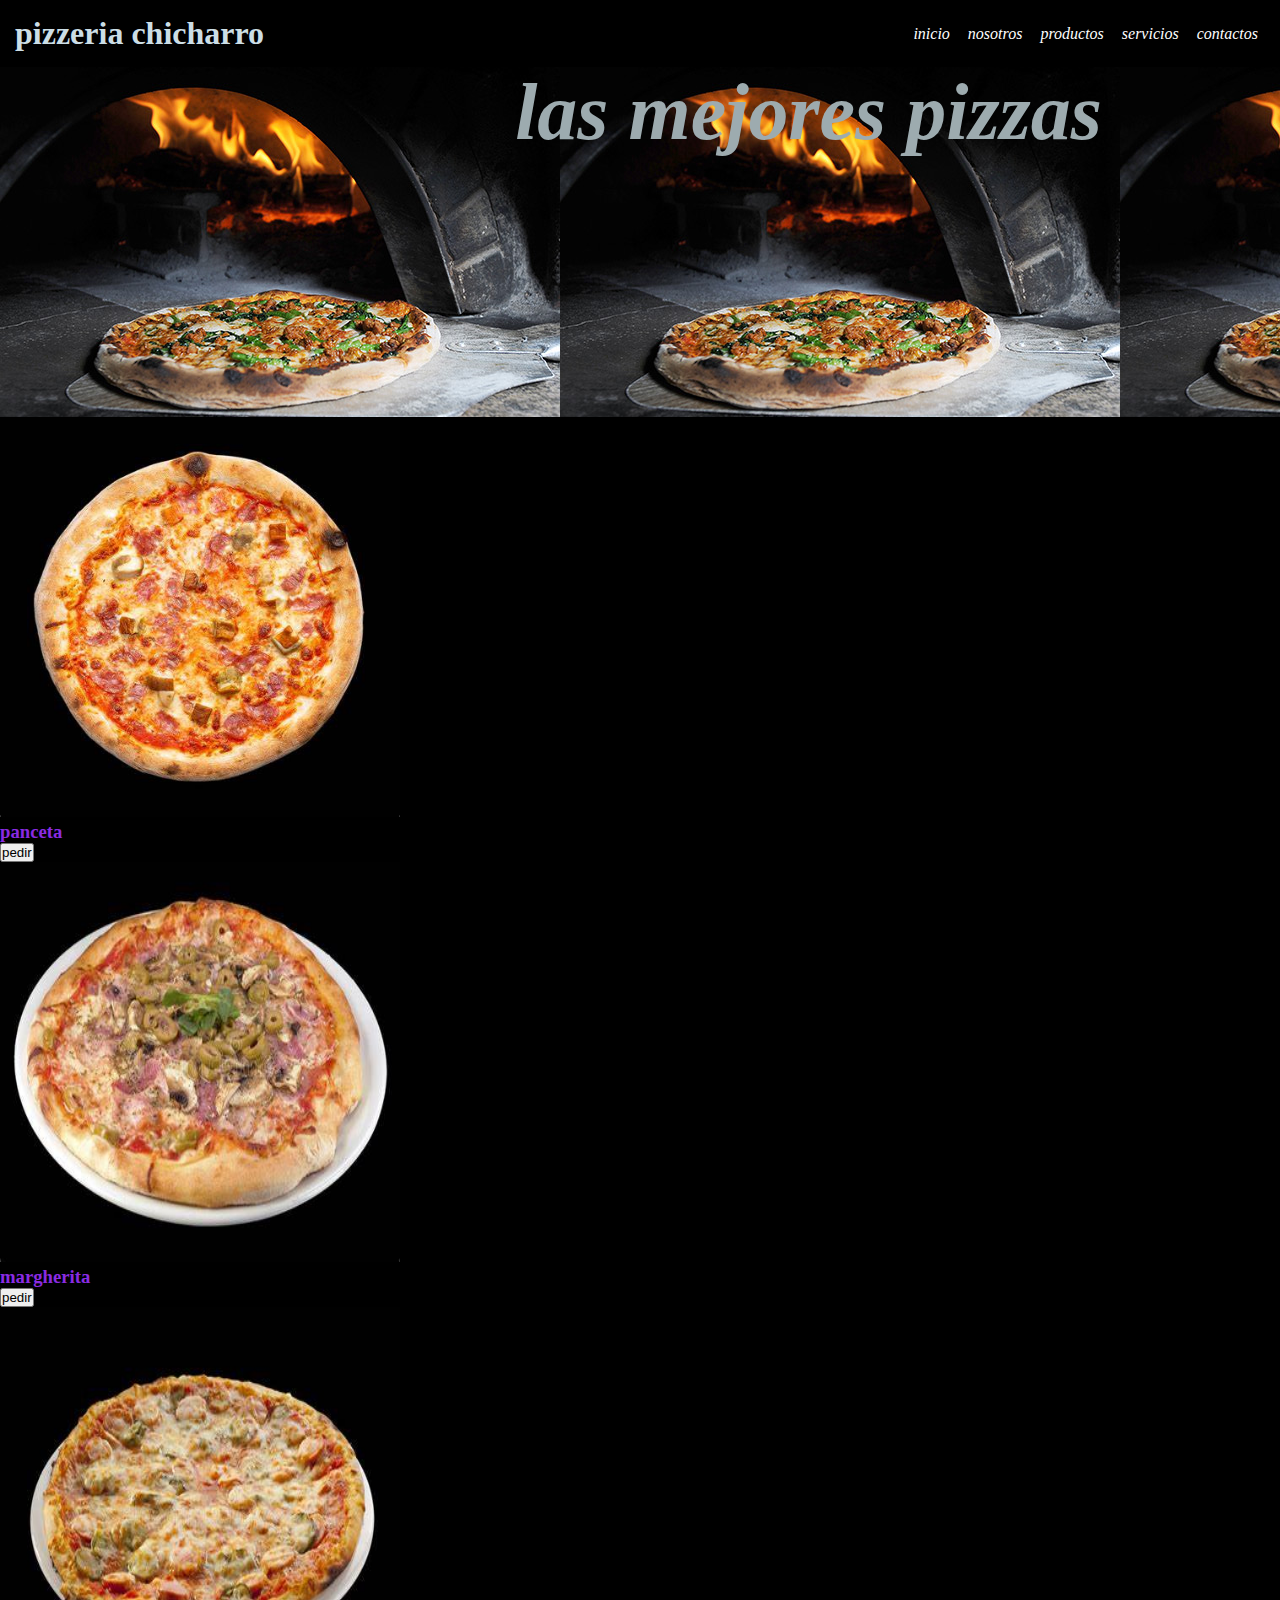
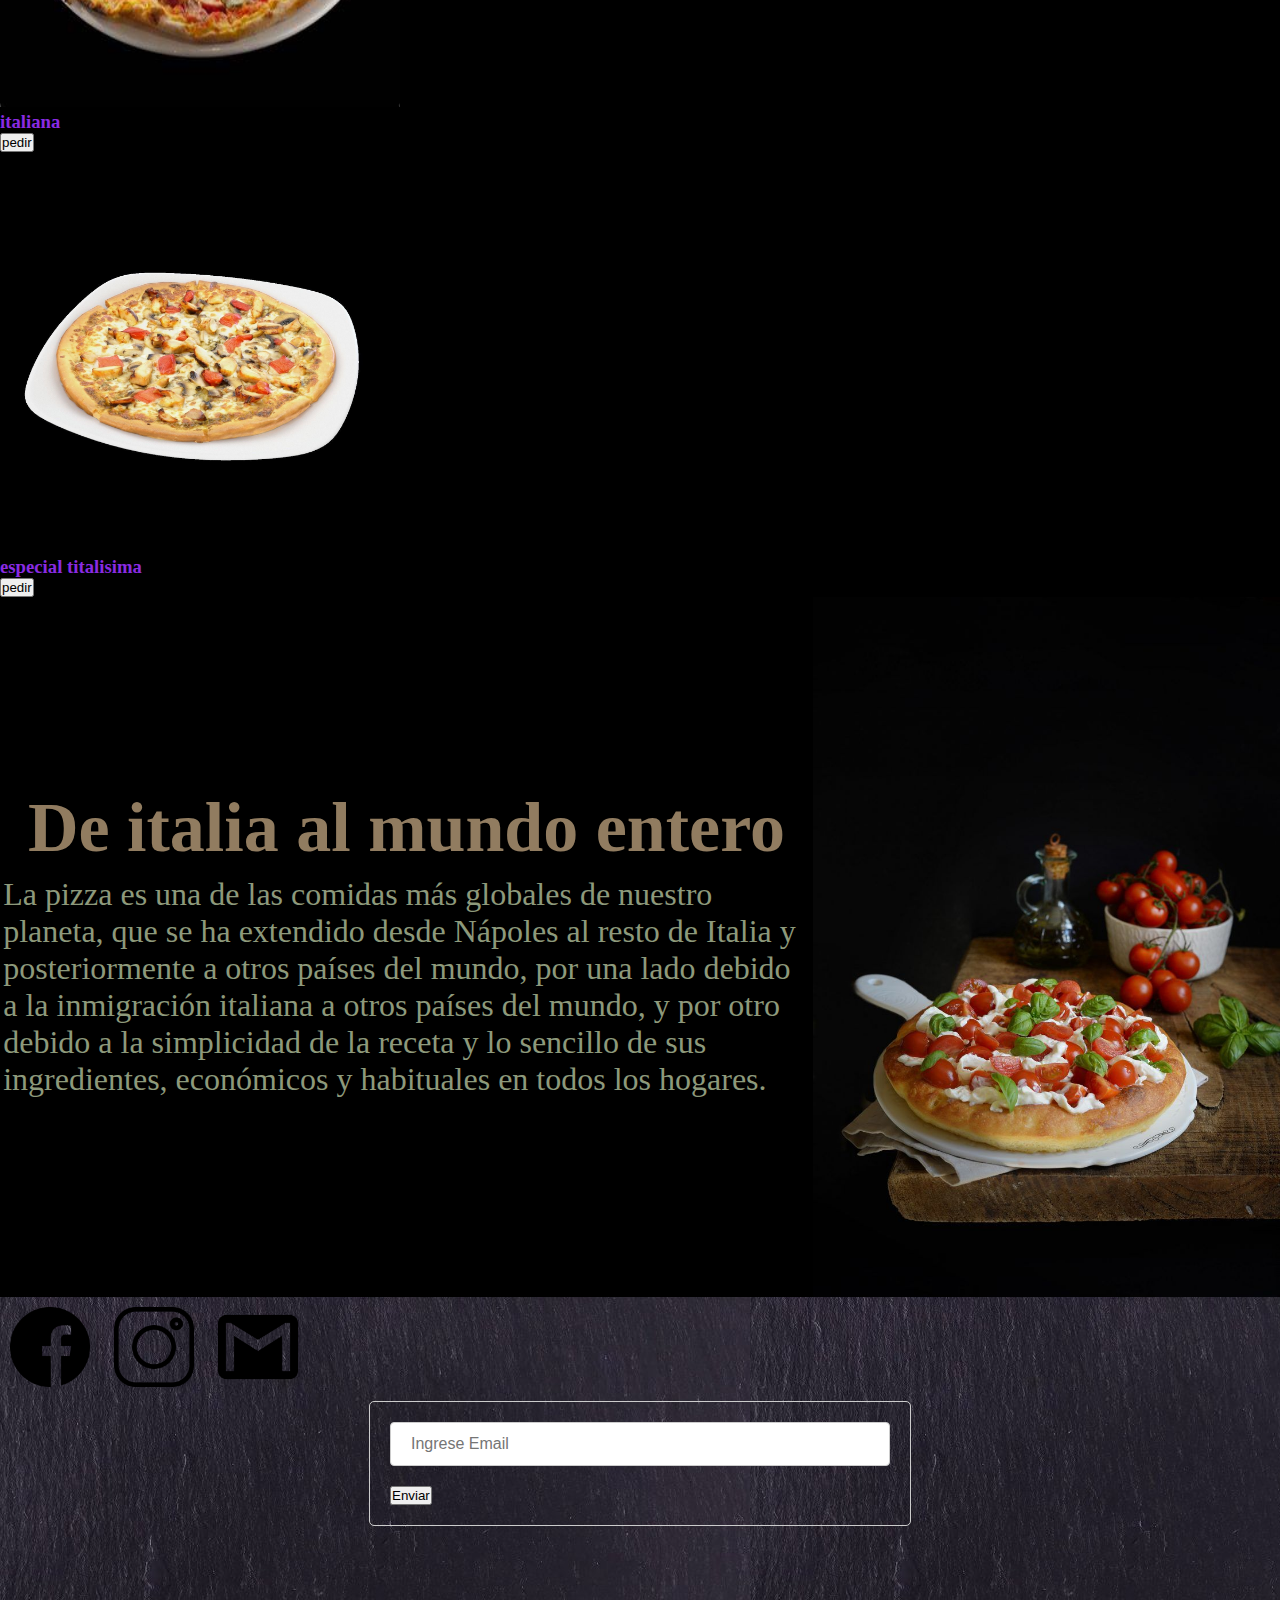
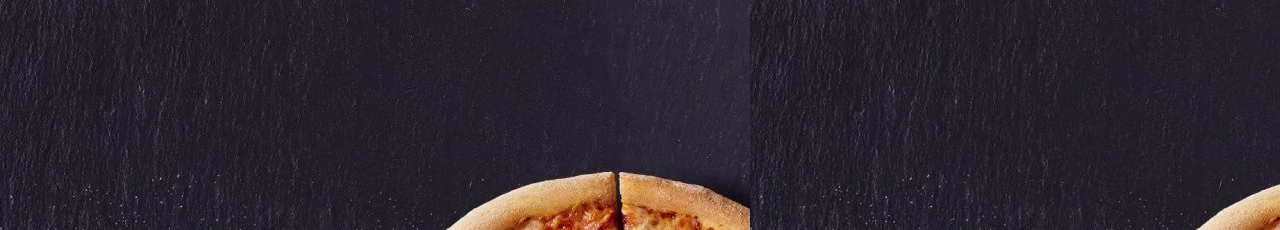
==== index.html @ c26453d3 "primercomit" ====
<!DOCTYPE html>
<html lang="en">

<head>
    <meta charset="UTF-8">
    <meta name="viewport" content="width=device-width, initial-scale=1.0">
    <title>document</title>
    <link rel="stylesheet" href="./ccs/style.css">
</head>

<body>
    <header>
        <h1>pizzeria chicharro</h1>
        <nav>
            <ul>
                <li><a href="./index.html">inicio</a></li>
                <li><a href="./pages/nosotros.html">nosotros</a></li>
                <li><a href="./pages/producto.html">productos</a></li>
                <li><a href="./pages/servicios.html">servicios</a></li>
                <li><a href="./pages/contacto.html">contactos</a></li>
            </ul>
        </nav>

    </header>
    <main>
        <section class="lasmejores">
            <h2>las mejores pizzas</h2>
            <div>
                <img src="./img/pizza panceta.jpg" alt="">
                <h3>panceta</h3>
                <button>pedir</button>
            </div>
            <div>
                <img src="./img/pizza margarita.jpg" alt="">
                <h3>margherita</h3>
                <button>pedir</button>
            </div>
            <div>
                <img src="./img/pizza a la italiana.jpg" alt="">
                <h3>italiana</h3>
                <button>pedir</button>
            </div>
            <div>
                <img src="./img/pizza especial.jpg" alt="">
                <h3>especial titalisima</h3>
                <button>pedir</button>
            </div>
        </section>
        <section class="deitalia">
            <div>
                <h3>De italia al mundo entero</h3>
                <p> La pizza es una de las comidas más globales de nuestro planeta, que se ha extendido desde Nápoles al
                    resto de Italia y posteriormente a otros países del mundo, por una lado debido a la inmigración
                    italiana a otros países del mundo, y por otro debido a la simplicidad de la receta y lo sencillo de
                    sus ingredientes, económicos y habituales en todos los hogares.</p>
            </div>
            <img src="img/qqqqqqqqqqqqqqqqqqqqqqqqqqqqq.jpg" alt="">
        </section>
    </main>
    <footer id="contactos">
        <div>
            <a href="https://es-es.facebook.com/login.php" target="_blank"><img src="./img/facebook.png"
                    alt="logo facebook"></a>
            <a href="https://www.instagram.com/" target="_blank"><img src="./img/instagram.png"
                    alt="logo instangram"></a>
            <a href="https://mail.google.com/" target="_blank"><img src="./img/gmail-logo.png" alt="logo gmail"></a>

        </div>
        <div>
            <form onsubmit="alert('Suscrito')">
                <input type="text" placeholder="Ingrese Email" />
                <button>Enviar</button>
        </div>
        <iframe
            src="https://www.google.com/maps/embed?pb=!1m18!1m12!1m3!1d3287.5051732186357!2d-58.496461223440505!3d-34.515427052842305!2m3!1f0!2f0!3f0!3m2!1i1024!2i768!4f13.1!3m3!1m2!1s0x95bcb13b8b4e7e1d%3A0x4958069502ce004a!2sRestaurant%20Ugarte!5e0!3m2!1ses!2sar!4v1687383013136!5m2!1ses!2sar"
            width="400" height="300" style="border:0;" allowfullscreen="" loading="lazy"
            referrerpolicy="no-referrer-when-downgrade"></iframe>
    </footer>
</body>

</html>
---- ccs/style.css ----
/*......header-------*/
*{
    margin:0;
    padding:0;
}
header nav ul li{

    display:inline-block
}

header nav ul li :hover{
    color: #852680;
}


header{
    background-color: black;
    padding: 15px;;
    display: flex;
    justify-content: space-between;
    align-items: center;
}
h1{
    color: rgb(204, 222, 230);

}    
.nuestro h2{
    color: darkgreen;
}


.produ h2 {
    color: darkorange;
}
.catalogo h1{
    color: mediumblue;
}
.servi h2{
    color: slateblue;
}
header nav ul{
    list-style:none;
    color: rgb(9, 75, 20);
}
header nav ul li a {
    margin: 7px;;
    text-decoration: none;
    color: rgb(255, 255, 255);
    font-style: italic;
    
}

#contactos div img{
    width: 80px;;
    height: 80px;;
    margin: 10px;;
}
.lasmejores h2{
    padding: top 0px;
    font-size:xx-large;
    text-align: center;
    font-style: oblique;
    color: rgb(157, 171, 175);
background-image: url(../img/R.jpeg);
height: 350px;;
width: 1617px;;

}
section h3{
    color: blueviolet;
}
.lasmejores div img{
    width: 400px;;
    height: 400px;;
}
.lasmejores h2{
    font-size: 80px;
  
    

}
body{
    background-color: black;
    background-repeat: no-repeat;
    background-attachment: fixed;
    background-size: cover;
    
    
    
}
footer{
background-image: url(../img/fondoss.jpg);

}

.deitalia{
    display: flex;
    justify-content: center;
    align-items: center;
}


.deitalia img{
    width: 600px;;
    height: 700px;;
}


.deitalia h3{
    color: rgb(145, 124, 96);
    font-size: 70px;
    text-align:center;
    
}
.deitalia p{
    font: size 30px;color: rgb(141, 153, 123);
margin: 0.5rem 0.2rem;
font-size:2em;
    
}
form {
    width: 500px;
    margin: 0 auto;
    text-align: left;
    padding: 20px;
    border: 1px solid #ccc;
    border-radius: 5px;
  }
  
  label {
    color: #45a049;
    display: block;
    margin-bottom: 10px;
    font-size: 18px;
    font-weight: bold;
  }
  
  input,
  textarea {
    width: 100%;
    padding: 12px 20px;
    margin-bottom: 20px;
    border: 1px solid #ccc;
    border-radius: 4px;
    box-sizing: border-box;
    font-size: 16px;
  }
  
  input[type="submit"] {
    background-color: #4caf50;
    color: white;
    padding: 12px 20px;
    border: none;
    border-radius: 4px;
    cursor: pointer;
  }
  
  input[type="submit"]:hover {
    background-color: #45a049;
  }
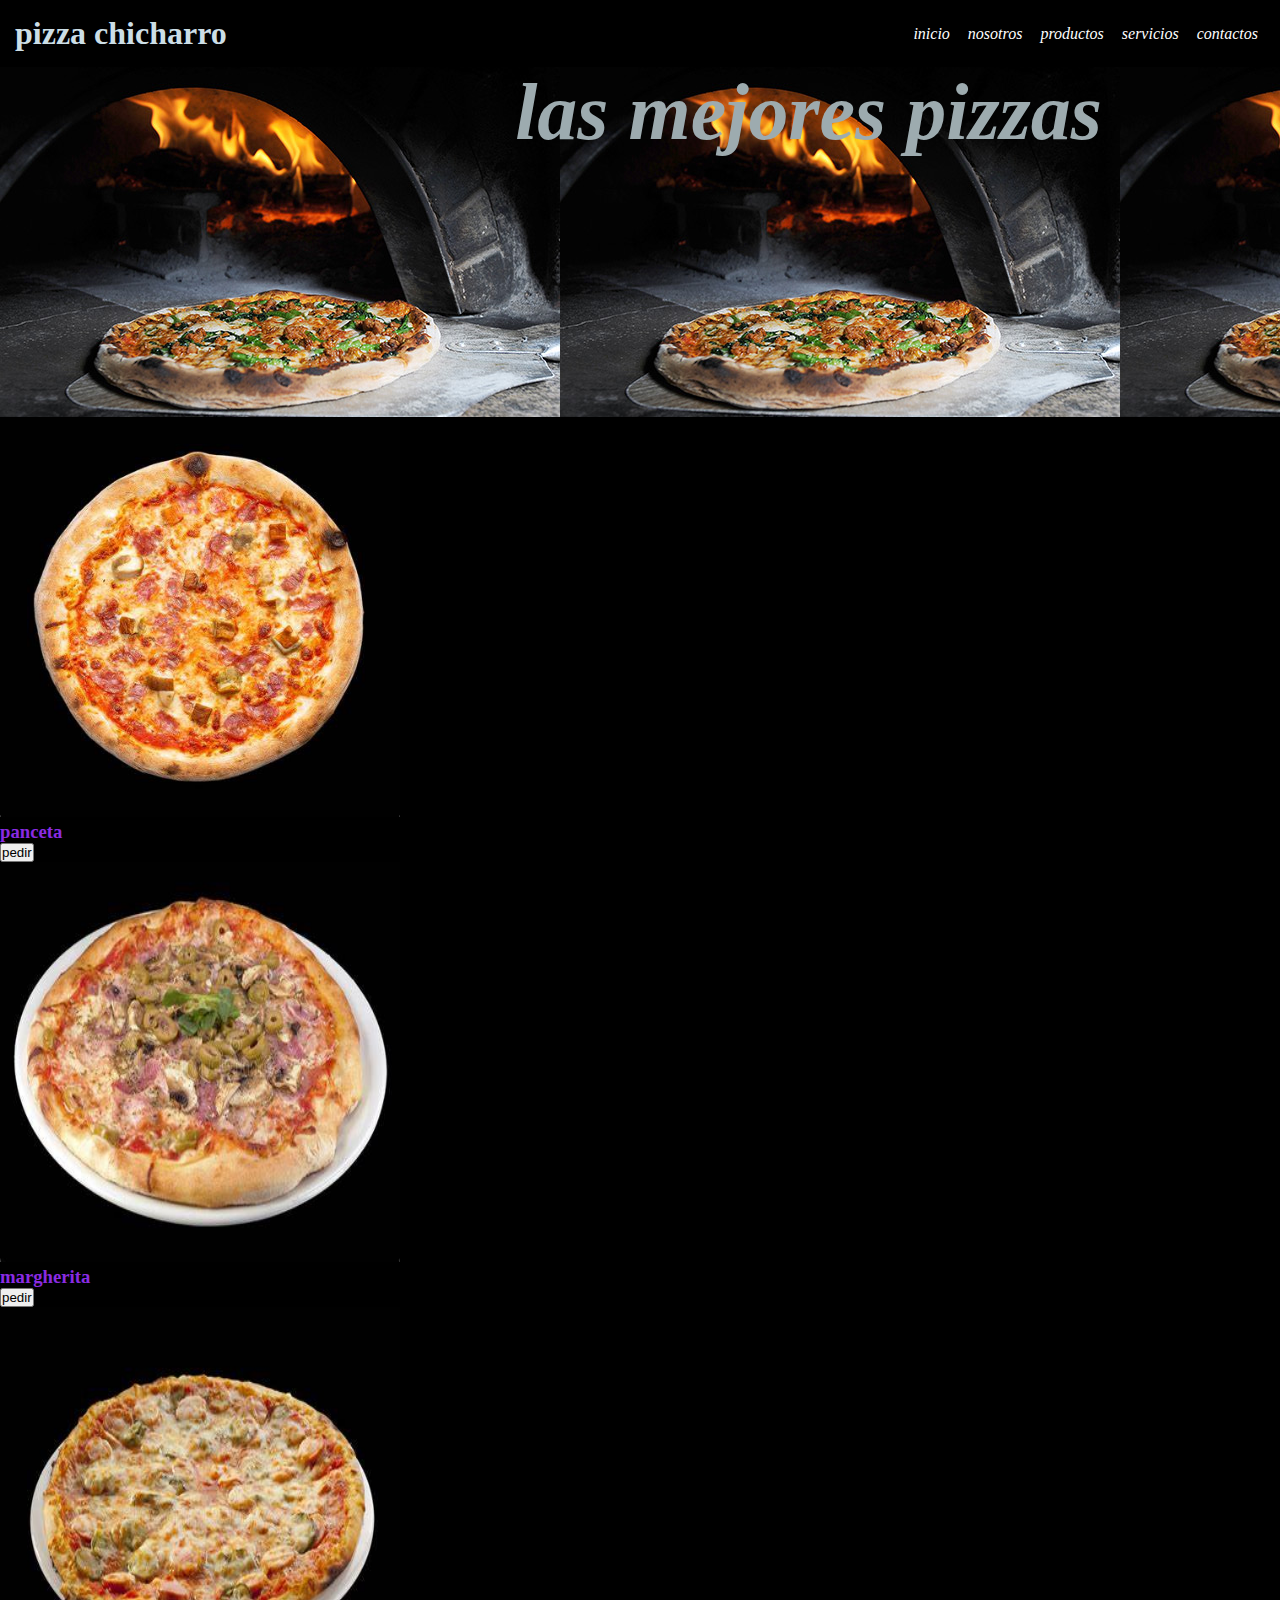
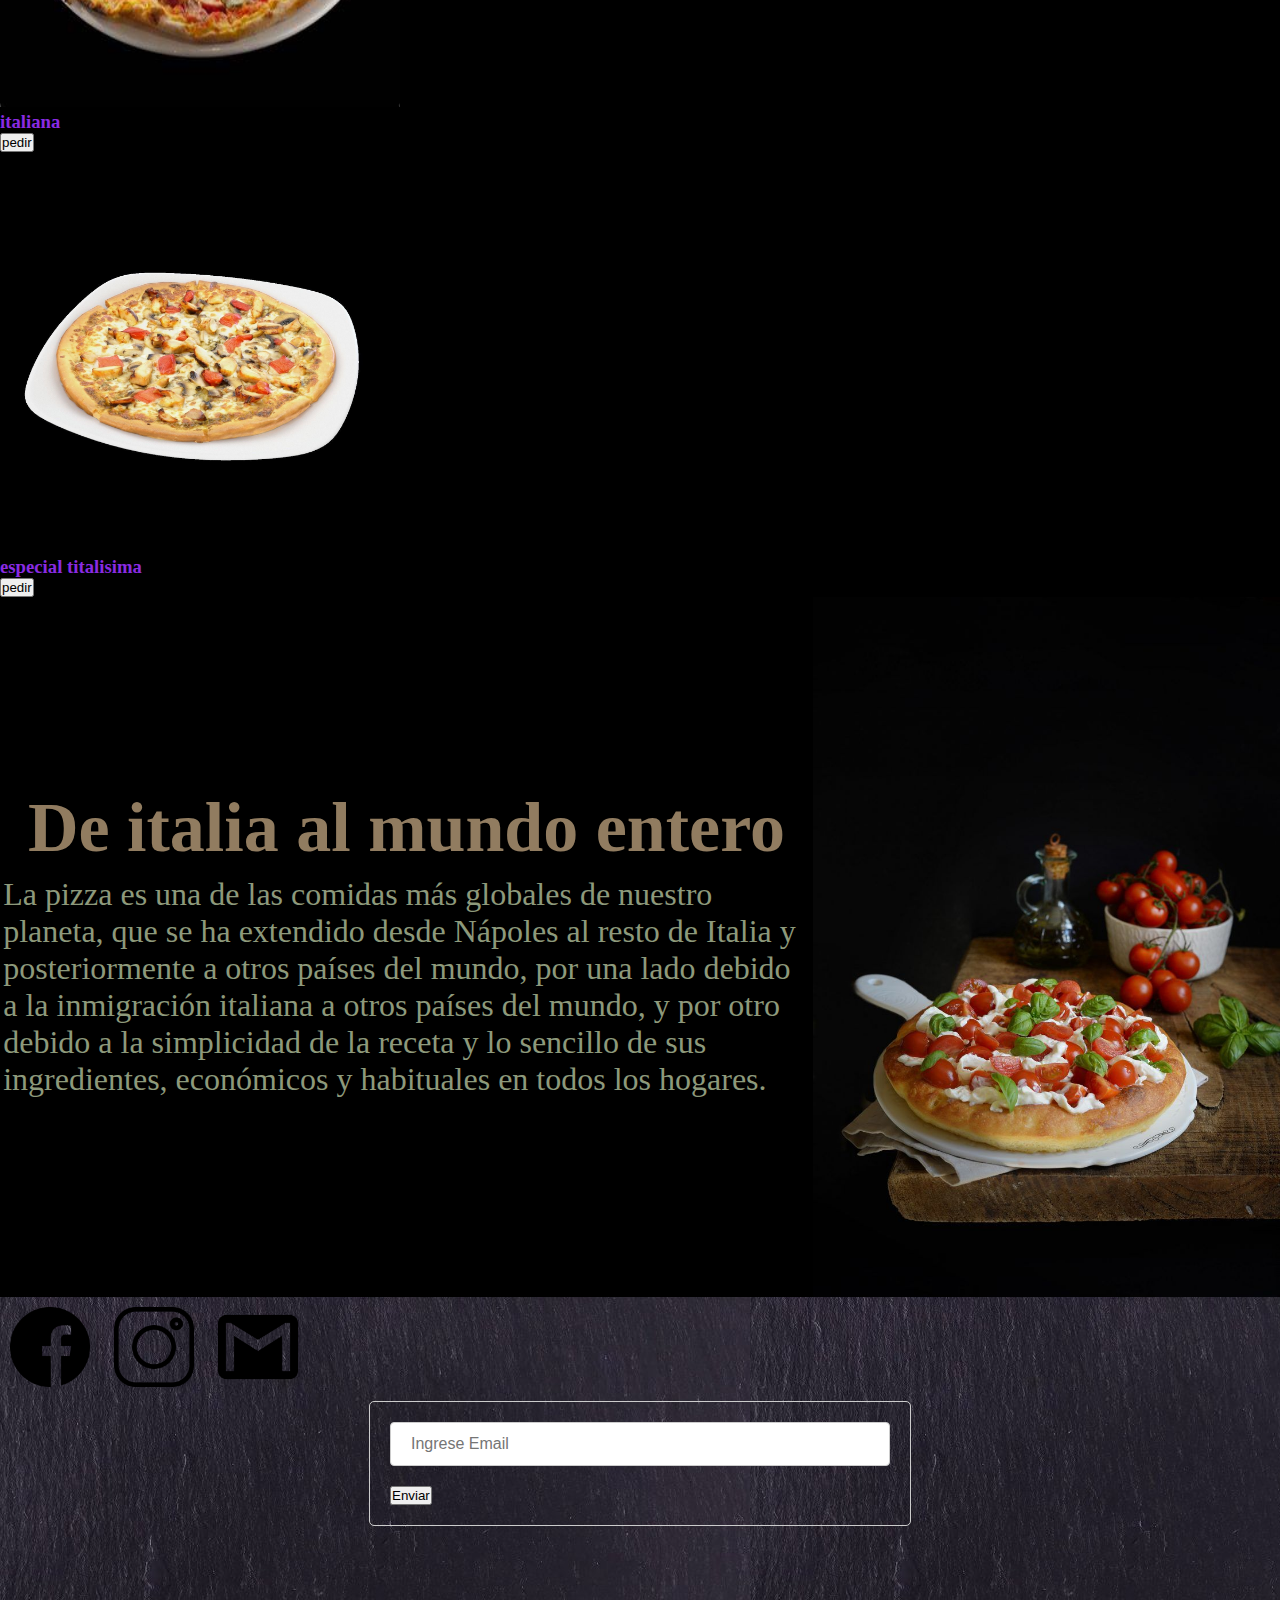
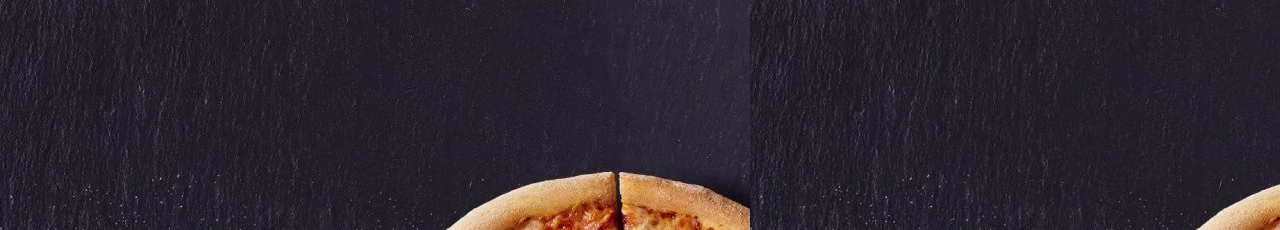
==== commit 6e8884f2: "gitignore" ====
--- a/index.html
+++ b/index.html
@@ -10,7 +10,7 @@
 
 <body>
     <header>
-        <h1>pizzeria chicharro</h1>
+        <h1>pizza chicharro</h1>
         <nav>
             <ul>
                 <li><a href="./index.html">inicio</a></li>
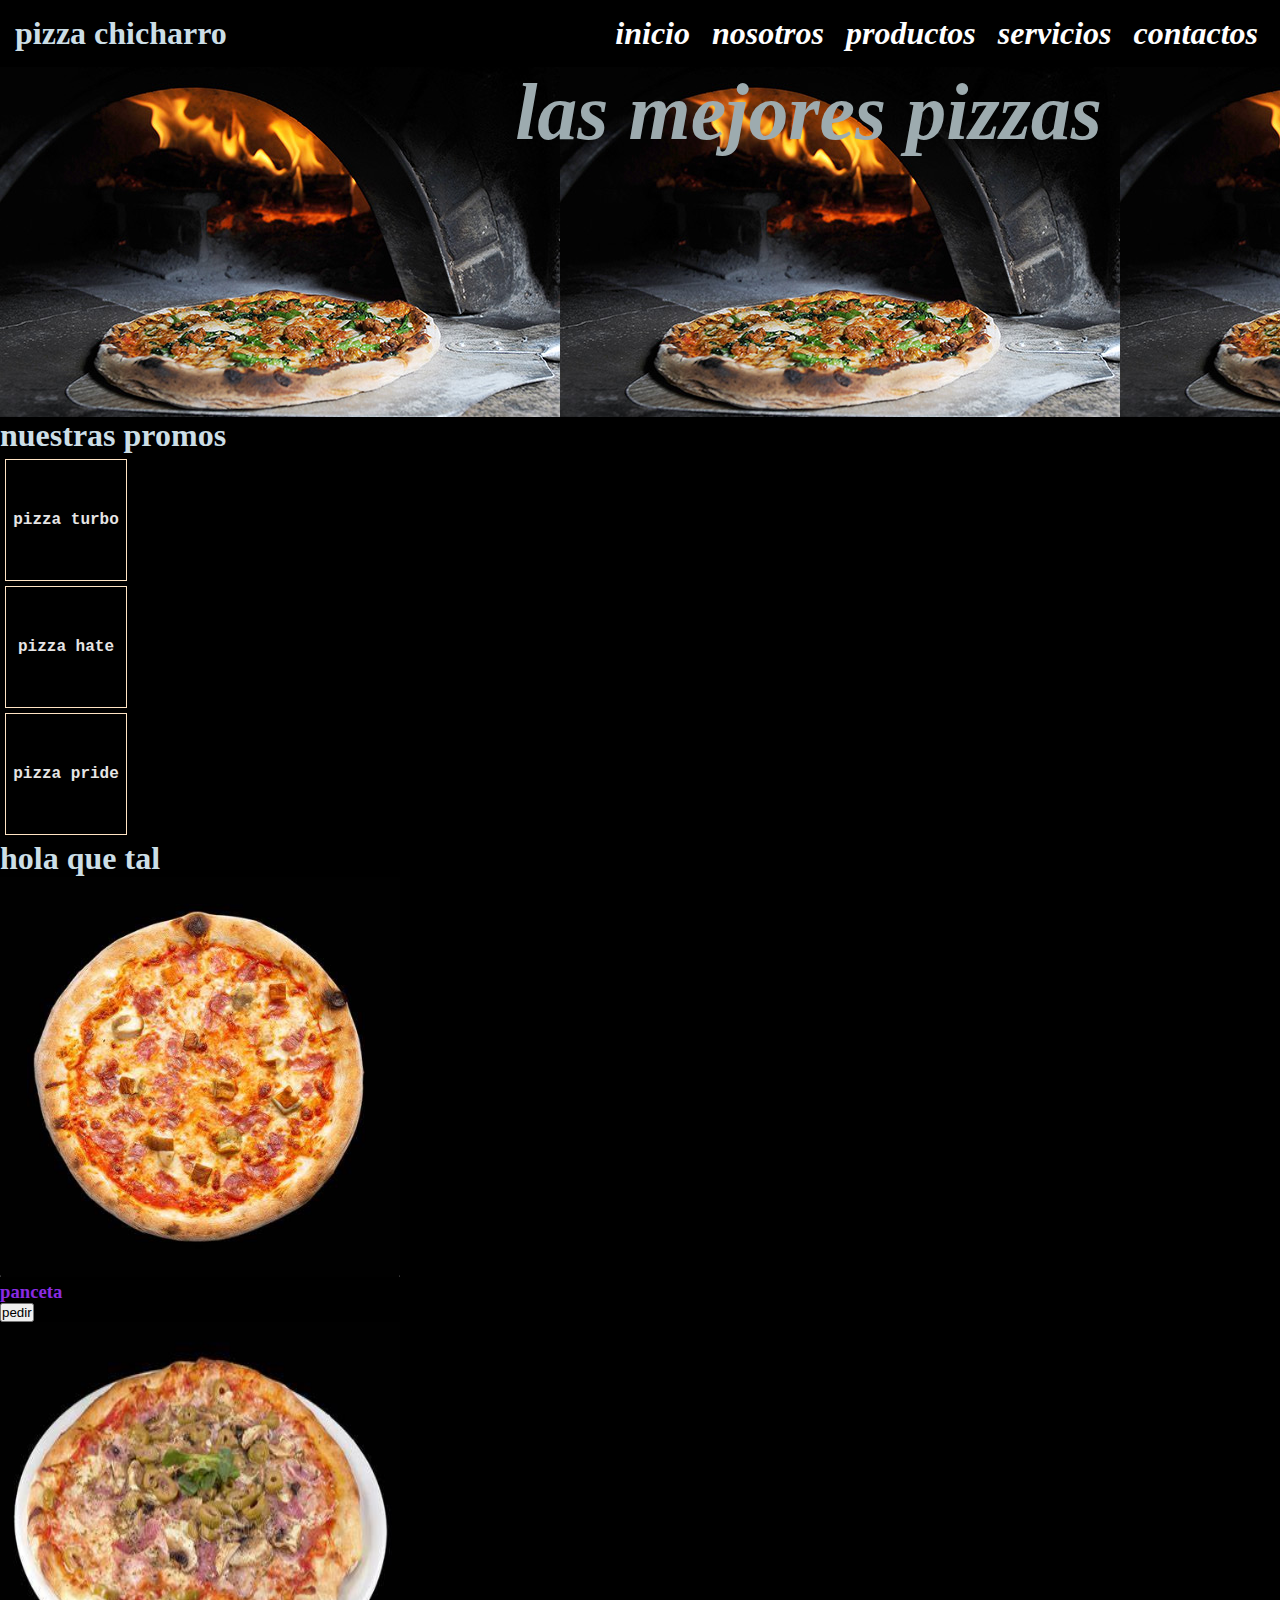
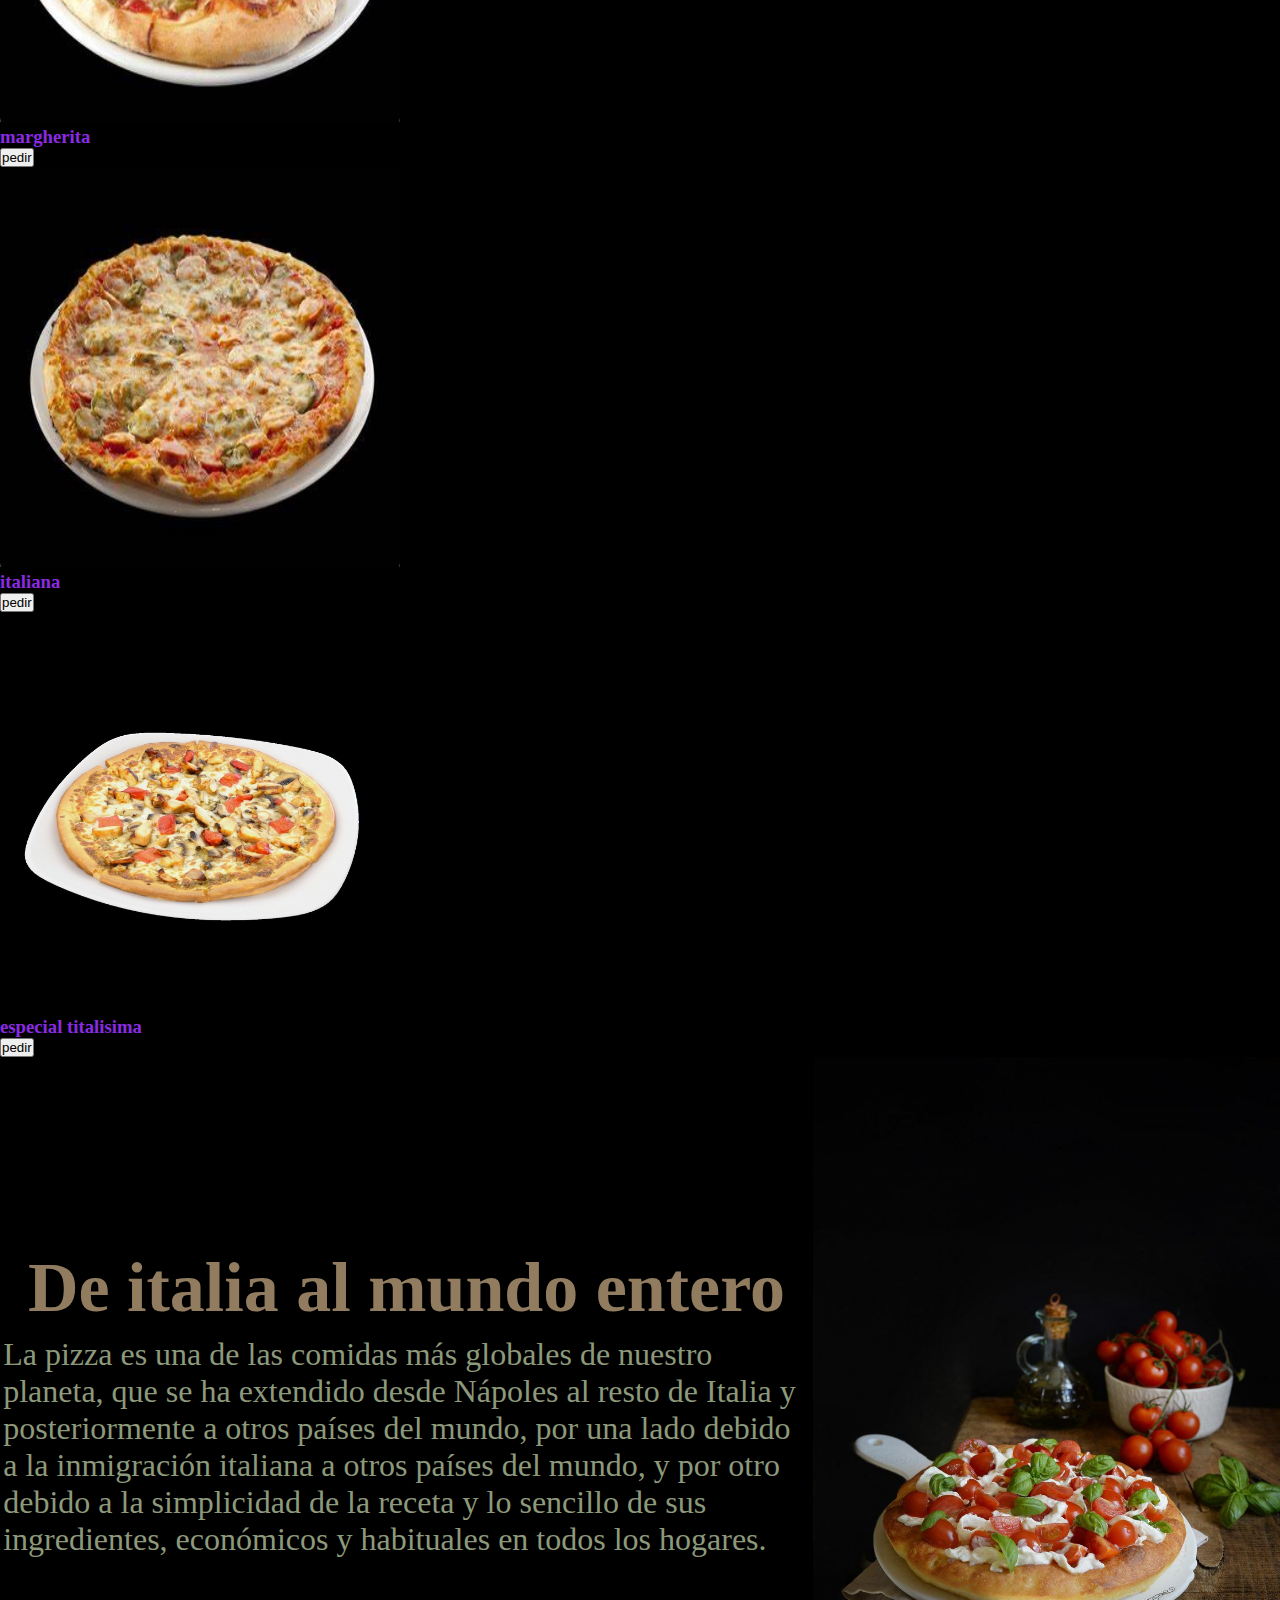
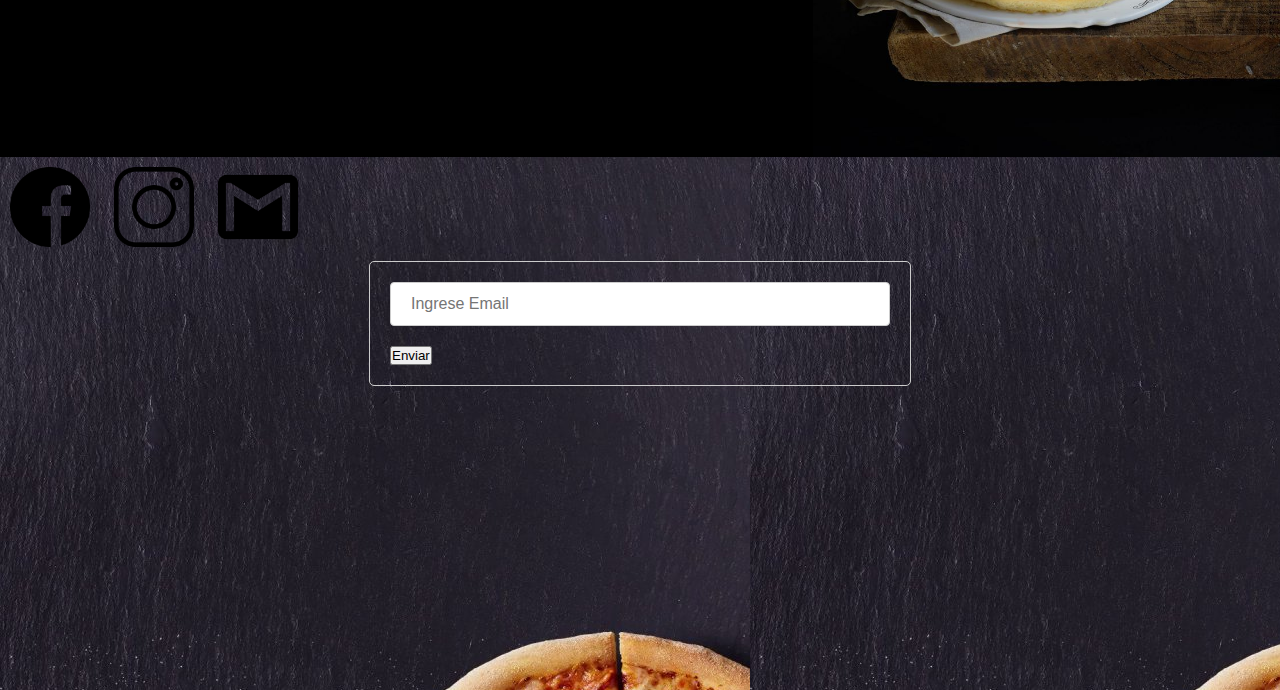
==== commit ca41635d: "entrega" ====
--- a/index.html
+++ b/index.html
@@ -4,27 +4,46 @@
 <head>
     <meta charset="UTF-8">
     <meta name="viewport" content="width=device-width, initial-scale=1.0">
+    <link href="https://cdn.jsdelivr.net/npm/bootstrap@5.0.2/dist/css/bootstrap.min.css" rel="stylesheet"
+        integrity="sha384-EVSTQN3/azprG1Anm3QDgpJLIm9Nao0Yz1ztcQTwFspd3yD65VohhpuuCOmLASjC" crossorigin="anonymous">
+    <link rel="stylesheet" href="./ccs/style.css">
     <title>document</title>
-    <link rel="stylesheet" href="./ccs/style.css">
 </head>
 
 <body>
     <header>
-        <h1>pizza chicharro</h1>
-        <nav>
-            <ul>
-                <li><a href="./index.html">inicio</a></li>
-                <li><a href="./pages/nosotros.html">nosotros</a></li>
-                <li><a href="./pages/producto.html">productos</a></li>
-                <li><a href="./pages/servicios.html">servicios</a></li>
-                <li><a href="./pages/contacto.html">contactos</a></li>
-            </ul>
-        </nav>
+        <h1>pizza chicharro<h1>
+                <nav>
+                    <ul>
+                        <li><a href="./index.html">inicio</a></li>
+                        <li><a href="./pages/nosotros.html">nosotros</a></li>
+                        <li><a href="./pages/producto.html">productos</a></li>
+                        <li><a href="./pages/servicios.html">servicios</a></li>
+                        <li><a href="./pages/contacto.html">contactos</a></li>
+                    </ul>
+                </nav>
 
     </header>
     <main>
+        
         <section class="lasmejores">
             <h2>las mejores pizzas</h2>
+            <h1>nuestras promos</h1>
+            <section class="flexcontainer>">
+                <div class="caja">
+                    pizza turbo 
+                </div>
+                <div class="caja">
+                    pizza hate
+                </div>
+                <div class="caja">
+                    pizza pride
+
+                </div>
+            </section>
+            <section>
+                <h1>hola que tal</h1>
+            </section>
             <div>
                 <img src="./img/pizza panceta.jpg" alt="">
                 <h3>panceta</h3>
@@ -49,9 +68,12 @@
         <section class="deitalia">
             <div>
                 <h3>De italia al mundo entero</h3>
-                <p> La pizza es una de las comidas más globales de nuestro planeta, que se ha extendido desde Nápoles al
-                    resto de Italia y posteriormente a otros países del mundo, por una lado debido a la inmigración
-                    italiana a otros países del mundo, y por otro debido a la simplicidad de la receta y lo sencillo de
+                <p> La pizza es una de las comidas más globales de nuestro planeta, que se ha extendido desde
+                    Nápoles al
+                    resto de Italia y posteriormente a otros países del mundo, por una lado debido a la
+                    inmigración
+                    italiana a otros países del mundo, y por otro debido a la simplicidad de la receta y lo
+                    sencillo de
                     sus ingredientes, económicos y habituales en todos los hogares.</p>
             </div>
             <img src="img/qqqqqqqqqqqqqqqqqqqqqqqqqqqqq.jpg" alt="">
@@ -76,6 +98,9 @@
             width="400" height="300" style="border:0;" allowfullscreen="" loading="lazy"
             referrerpolicy="no-referrer-when-downgrade"></iframe>
     </footer>
+    <script src="https://cdn.jsdelivr.net/npm/bootstrap@5.0.2/dist/js/bootstrap.bundle.min.js"
+        integrity="sha384-MrcW6ZMFYlzcLA8Nl+NtUVF0sA7MsXsP1UyJoMp4YLEuNSfAP+JcXn/tWtIaxVXM"
+        crossorigin="anonymous"></script>
 </body>
 
 </html>--- a/ccs/style.css
+++ b/ccs/style.css
@@ -1,30 +1,34 @@
 /*......header-------*/
-*{
-    margin:0;
-    padding:0;
-}
-header nav ul li{
-
-    display:inline-block
-}
-
-header nav ul li :hover{
+* {
+    margin: 0;
+    padding: 0;
+}
+
+header nav ul li {
+
+    display: inline-block
+}
+
+header nav ul li :hover {
     color: #852680;
 }
 
 
-header{
+header {
     background-color: black;
-    padding: 15px;;
+    padding: 15px;
+    ;
     display: flex;
     justify-content: space-between;
     align-items: center;
 }
-h1{
+
+h1 {
     color: rgb(204, 222, 230);
 
-}    
-.nuestro h2{
+}
+
+.nuestro h2 {
     color: darkgreen;
 }
 
@@ -32,92 +36,116 @@
 .produ h2 {
     color: darkorange;
 }
-.catalogo h1{
+
+.catalogo h1 {
     color: mediumblue;
 }
-.servi h2{
+
+.servi h2 {
     color: slateblue;
 }
-header nav ul{
-    list-style:none;
+
+header nav ul {
+    list-style: none;
     color: rgb(9, 75, 20);
 }
+
 header nav ul li a {
-    margin: 7px;;
+    margin: 7px;
+    ;
     text-decoration: none;
     color: rgb(255, 255, 255);
     font-style: italic;
-    
-}
-
-#contactos div img{
-    width: 80px;;
-    height: 80px;;
-    margin: 10px;;
-}
-.lasmejores h2{
+
+}
+
+#contactos div img {
+    width: 80px;
+    ;
+    height: 80px;
+    ;
+    margin: 10px;
+    ;
+}
+
+.lasmejores h2 {
     padding: top 0px;
-    font-size:xx-large;
+    font-size: xx-large;
     text-align: center;
     font-style: oblique;
     color: rgb(157, 171, 175);
-background-image: url(../img/R.jpeg);
-height: 350px;;
-width: 1617px;;
-
-}
-section h3{
+    background-image: url(../img/R.jpeg);
+    height: 350px;
+    ;
+    width: 1617px;
+    ;
+    
+
+}
+
+section h3 {
     color: blueviolet;
 }
-.lasmejores div img{
-    width: 400px;;
-    height: 400px;;
-}
-.lasmejores h2{
+
+.lasmejores div img {
+    width: 400px;
+    ;
+    height: 400px;
+    ;
+}
+
+.lasmejores h2 {
     font-size: 80px;
-  
-    
-
-}
-body{
-    background-color: black;
+
+
+
+}
+
+body {
+    background-color: rgb(0, 0, 0);
     background-repeat: no-repeat;
     background-attachment: fixed;
     background-size: cover;
-    
-    
-    
-}
-footer{
-background-image: url(../img/fondoss.jpg);
-
-}
-
-.deitalia{
+
+
+
+}
+
+footer {
+    background-image: url(../img/fondoss.jpg);
+
+}
+
+.deitalia {
     display: flex;
     justify-content: center;
     align-items: center;
 }
 
 
-.deitalia img{
-    width: 600px;;
-    height: 700px;;
-}
-
-
-.deitalia h3{
+.deitalia img {
+    width: 600px;
+    ;
+    height: 700px;
+    ;
+}
+
+
+.deitalia h3 {
     color: rgb(145, 124, 96);
     font-size: 70px;
-    text-align:center;
-    
-}
-.deitalia p{
-    font: size 30px;color: rgb(141, 153, 123);
-margin: 0.5rem 0.2rem;
-font-size:2em;
-    
-}
+    text-align: center;
+
+}
+
+.deitalia p {
+    font: size 30px;
+    color: rgb(141, 153, 123);
+    margin: 0.5rem 0.2rem;
+    font-size: 2em;
+
+}
+
 form {
     width: 500px;
     margin: 0 auto;
@@ -125,18 +153,18 @@
     padding: 20px;
     border: 1px solid #ccc;
     border-radius: 5px;
-  }
-  
-  label {
+}
+
+label {
     color: #45a049;
     display: block;
     margin-bottom: 10px;
     font-size: 18px;
     font-weight: bold;
-  }
-  
-  input,
-  textarea {
+}
+
+input,
+textarea {
     width: 100%;
     padding: 12px 20px;
     margin-bottom: 20px;
@@ -144,17 +172,47 @@
     border-radius: 4px;
     box-sizing: border-box;
     font-size: 16px;
-  }
-  
-  input[type="submit"] {
+}
+
+input[type="submit"] {
     background-color: #4caf50;
     color: white;
     padding: 12px 20px;
     border: none;
     border-radius: 4px;
     cursor: pointer;
-  }
-  
-  input[type="submit"]:hover {
+}
+
+input[type="submit"]:hover {
     background-color: #45a049;
-  }
+}
+body{
+    color: black;
+}
+.boody{
+    background-color: black;
+
+}
+
+.caja{
+    color: #e6e5e5;
+    border: 1px solid bisque;
+    font-family:'Courier New', Courier, monospace;
+    font-weight: bold;
+    width: 120px;;
+    height: 120px;
+    line-height: 120px;
+    text-align: center;
+    margin: 5px;
+
+}
+.flex-container{
+    background-color: #f1f1f1;
+    margin: 10px;
+    padding: 20px;
+    font-size: 30px;
+}
+@media screen {
+    
+}
+
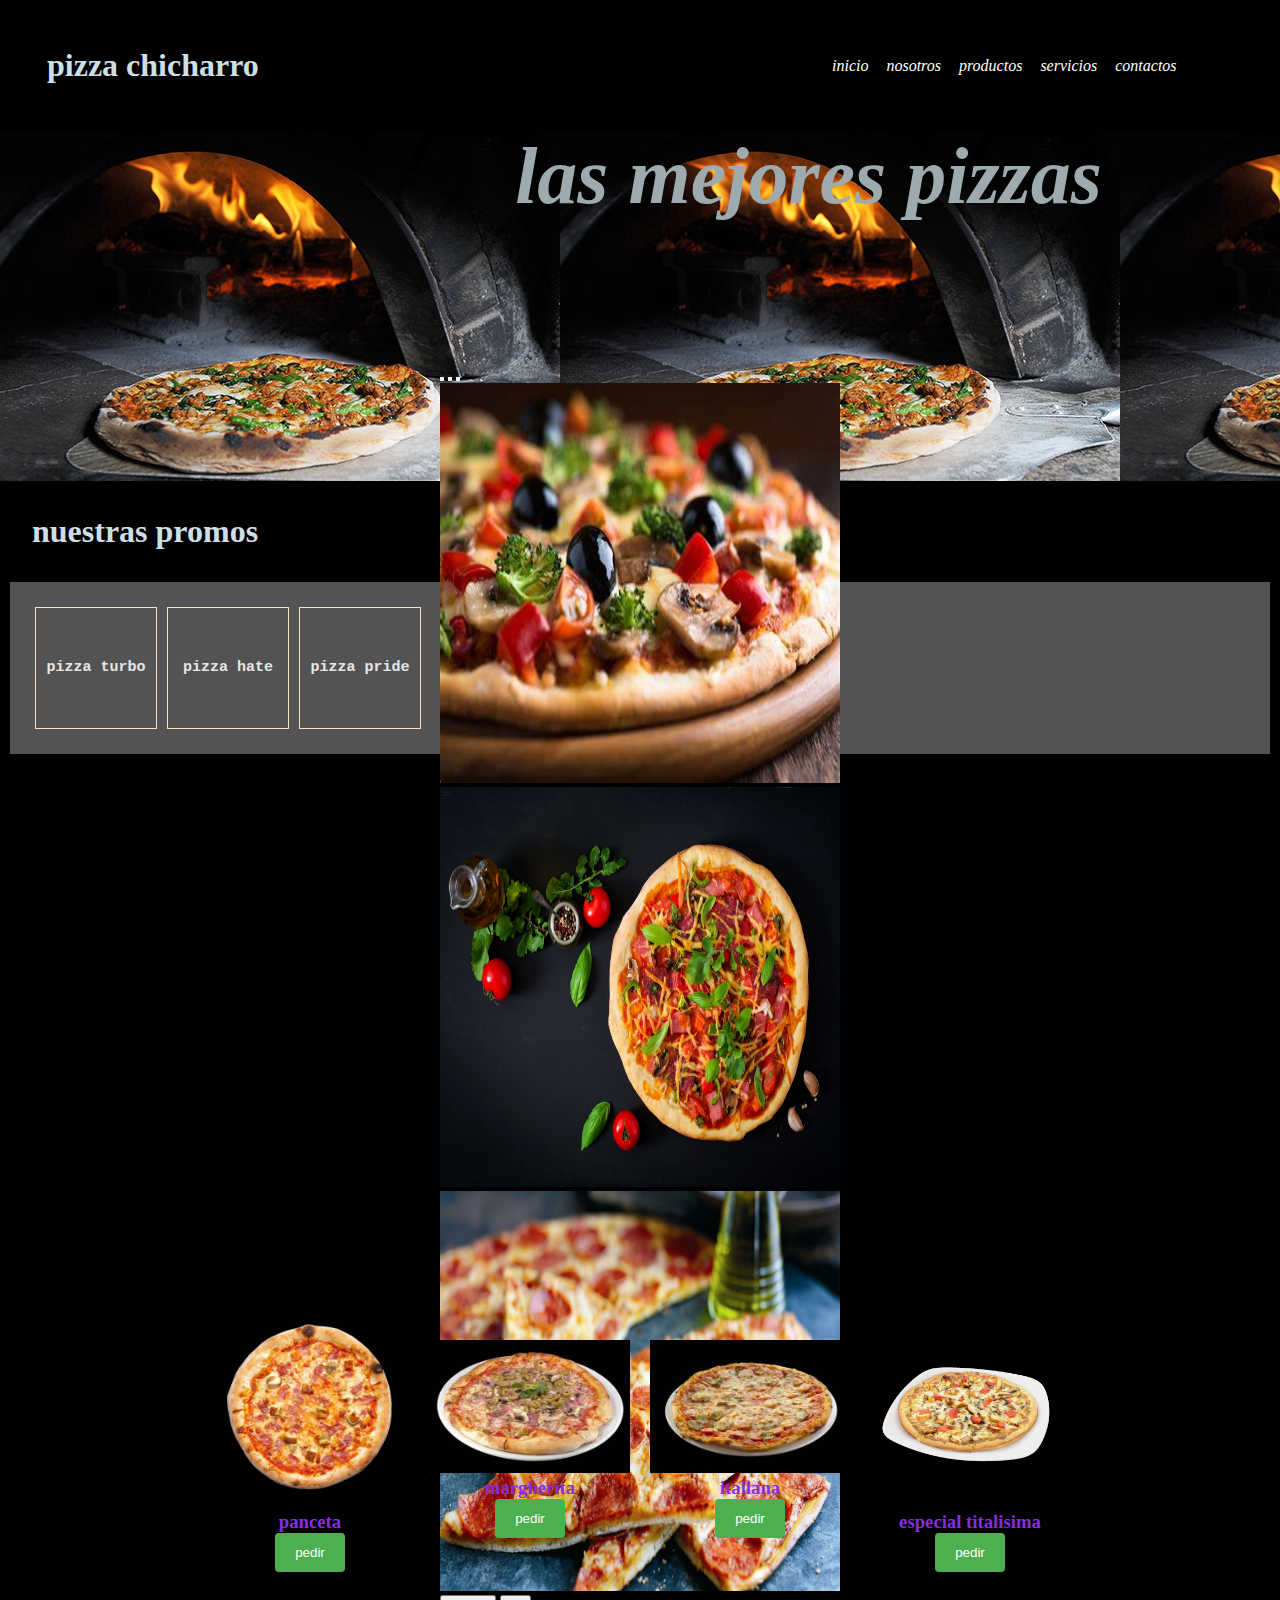
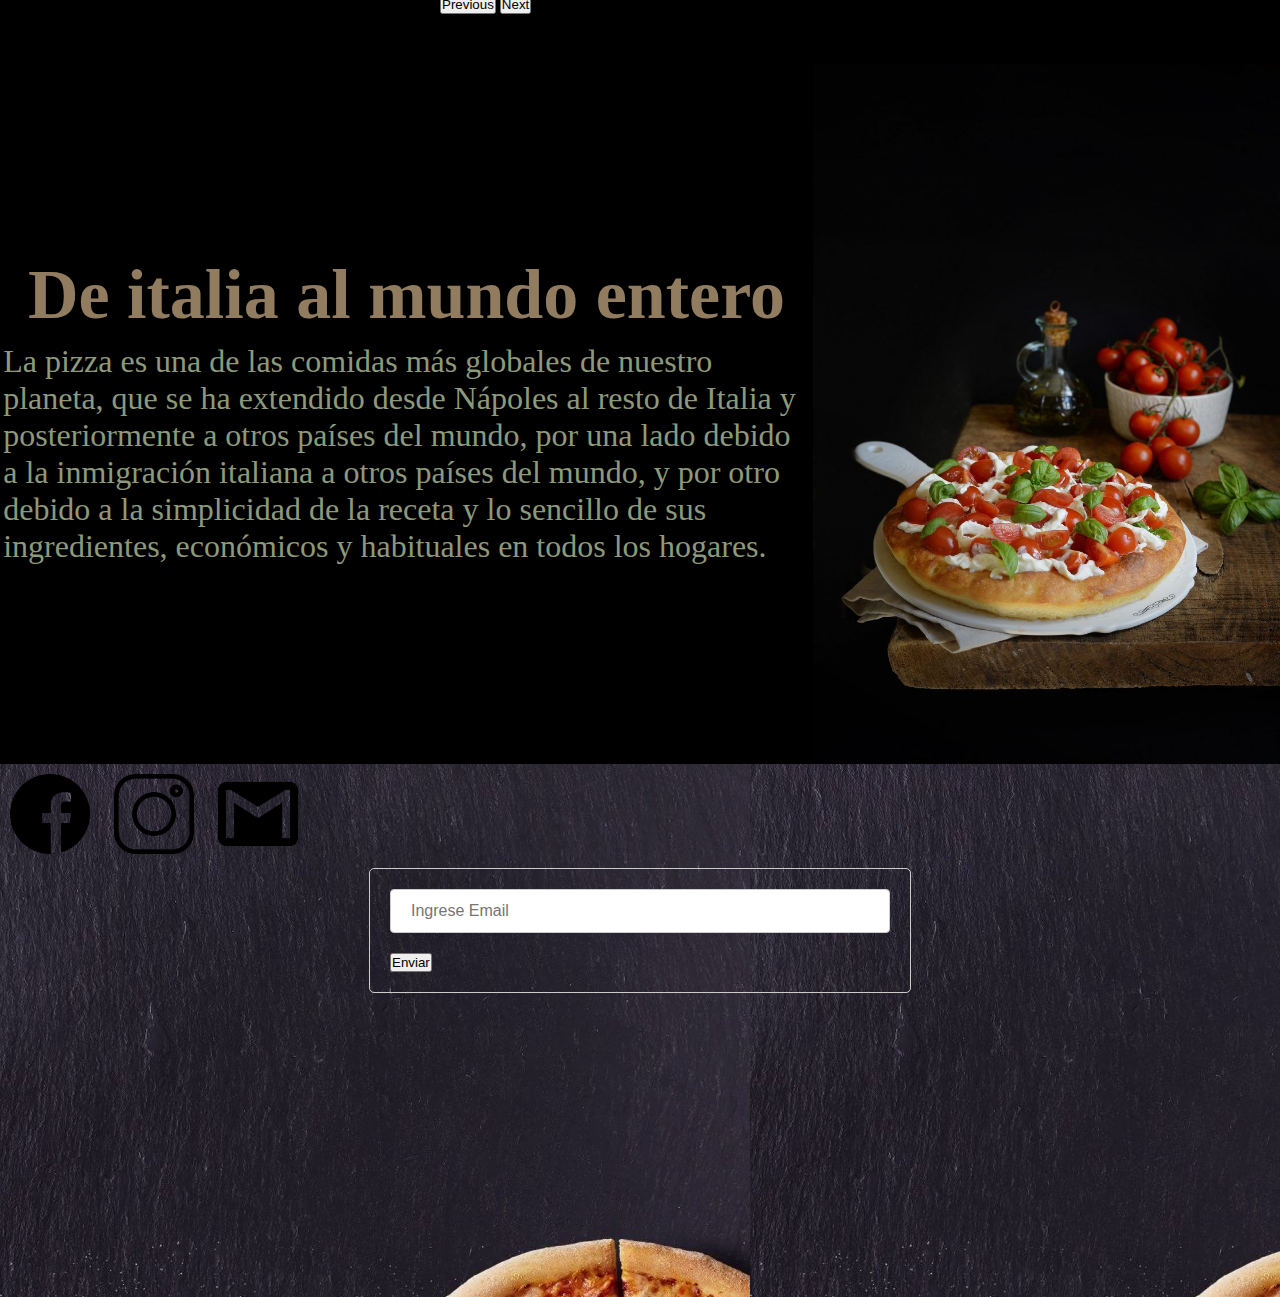
==== commit a12abe02: "Cambios para hacerlo responsive" ====
--- a/index.html
+++ b/index.html
@@ -12,57 +12,82 @@
 
 <body>
     <header>
-        <h1>pizza chicharro<h1>
-                <nav>
-                    <ul>
-                        <li><a href="./index.html">inicio</a></li>
-                        <li><a href="./pages/nosotros.html">nosotros</a></li>
-                        <li><a href="./pages/producto.html">productos</a></li>
-                        <li><a href="./pages/servicios.html">servicios</a></li>
-                        <li><a href="./pages/contacto.html">contactos</a></li>
-                    </ul>
-                </nav>
-
+        <h1>pizza chicharro</h1>
+        <nav>
+            <ul>
+                <li><a href="./index.html">inicio</a></li>
+                <li><a href="./pages/nosotros.html">nosotros</a></li>
+                <li><a href="./pages/producto.html">productos</a></li>
+                <li><a href="./pages/servicios.html">servicios</a></li>
+                <li><a href="./pages/contacto.html">contactos</a></li>
+            </ul>
+        </nav>
     </header>
     <main>
-        
+
         <section class="lasmejores">
             <h2>las mejores pizzas</h2>
             <h1>nuestras promos</h1>
-            <section class="flexcontainer>">
+            <section class="flexcontainer">
                 <div class="caja">
-                    pizza turbo 
+                    pizza turbo
                 </div>
                 <div class="caja">
                     pizza hate
                 </div>
                 <div class="caja">
                     pizza pride
-
                 </div>
             </section>
-            <section>
-                <h1>hola que tal</h1>
+            <section class="carrouselPizzeria">
+                <div id="carrouselPizzeria" class="carousel slide" data-bs-ride="carousel">
+                    <div class="carousel-indicators">
+                      <button type="button" data-bs-target="#carrouselPizzeria" data-bs-slide-to="0" class="active" aria-current="true" aria-label="Slide 1"></button>
+                      <button type="button" data-bs-target="#carrouselPizzeria" data-bs-slide-to="1" aria-label="Slide 2"></button>
+                      <button type="button" data-bs-target="#carrouselPizzeria" data-bs-slide-to="2" aria-label="Slide 3"></button>
+                    </div>
+                    <div class="carousel-inner">
+                      <div class="carousel-item active">
+                        <img src="img/fondo1.jpeg" class="d-block w-100" alt="...">
+                      </div>
+                      <div class="carousel-item">
+                        <img src="img/fondo2.jpg" class="d-block w-100" alt="...">
+                      </div>
+                      <div class="carousel-item">
+                        <img src="img/fondo3.jpg" class="d-block w-100" alt="...">
+                      </div>
+                    </div>
+                    <button class="carousel-control-prev" type="button" data-bs-target="#carrouselPizzeria" data-bs-slide="prev">
+                      <span class="carousel-control-prev-icon" aria-hidden="true"></span>
+                      <span class="visually-hidden">Previous</span>
+                    </button>
+                    <button class="carousel-control-next" type="button" data-bs-target="#carrouselPizzeria" data-bs-slide="next">
+                      <span class="carousel-control-next-icon" aria-hidden="true"></span>
+                      <span class="visually-hidden">Next</span>
+                    </button>
+                  </div>
             </section>
-            <div>
-                <img src="./img/pizza panceta.jpg" alt="">
-                <h3>panceta</h3>
-                <button>pedir</button>
-            </div>
-            <div>
-                <img src="./img/pizza margarita.jpg" alt="">
-                <h3>margherita</h3>
-                <button>pedir</button>
-            </div>
-            <div>
-                <img src="./img/pizza a la italiana.jpg" alt="">
-                <h3>italiana</h3>
-                <button>pedir</button>
-            </div>
-            <div>
-                <img src="./img/pizza especial.jpg" alt="">
-                <h3>especial titalisima</h3>
-                <button>pedir</button>
+            <div class="listadoPizzas">
+                <div>
+                    <img src="./img/pizza panceta.jpg" alt="">
+                    <h3>panceta</h3>
+                    <button>pedir</button>
+                </div>
+                <div>
+                    <img src="./img/pizza margarita.jpg" alt="">
+                    <h3>margherita</h3>
+                    <button>pedir</button>
+                </div>
+                <div>
+                    <img src="./img/pizza a la italiana.jpg" alt="">
+                    <h3>italiana</h3>
+                    <button>pedir</button>
+                </div>
+                <div>
+                    <img src="./img/pizza especial.jpg" alt="">
+                    <h3>especial titalisima</h3>
+                    <button>pedir</button>
+                </div>
             </div>
         </section>
         <section class="deitalia">
@@ -103,4 +128,4 @@
         crossorigin="anonymous"></script>
 </body>
 
-</html>+</html>
--- a/ccs/style.css
+++ b/ccs/style.css
@@ -17,7 +17,6 @@
 header {
     background-color: black;
     padding: 15px;
-    ;
     display: flex;
     justify-content: space-between;
     align-items: center;
@@ -25,6 +24,7 @@
 
 h1 {
     color: rgb(204, 222, 230);
+    margin: 1em;
 
 }
 
@@ -48,11 +48,12 @@
 header nav ul {
     list-style: none;
     color: rgb(9, 75, 20);
+    min-width: 440px;
+    margin-left: auto; /* Alinear el menú a la derecha */
 }
 
 header nav ul li a {
     margin: 7px;
-    ;
     text-decoration: none;
     color: rgb(255, 255, 255);
     font-style: italic;
@@ -61,11 +62,14 @@
 
 #contactos div img {
     width: 80px;
-    ;
     height: 80px;
-    ;
     margin: 10px;
-    ;
+}
+
+.lasmejores{
+    justify-content: center;
+    align-items: center;
+    min-width: 1024px;
 }
 
 .lasmejores h2 {
@@ -76,9 +80,7 @@
     color: rgb(157, 171, 175);
     background-image: url(../img/R.jpeg);
     height: 350px;
-    ;
     width: 1617px;
-    ;
     
 
 }
@@ -89,9 +91,7 @@
 
 .lasmejores div img {
     width: 400px;
-    ;
     height: 400px;
-    ;
 }
 
 .lasmejores h2 {
@@ -113,6 +113,7 @@
 
 footer {
     background-image: url(../img/fondoss.jpg);
+    min-width: 1024px;
 
 }
 
@@ -120,14 +121,13 @@
     display: flex;
     justify-content: center;
     align-items: center;
+    min-width: 1024px;
 }
 
 
 .deitalia img {
     width: 600px;
-    ;
     height: 700px;
-    ;
 }
 
 
@@ -199,6 +199,7 @@
     border: 1px solid bisque;
     font-family:'Courier New', Courier, monospace;
     font-weight: bold;
+    font-size: 15px;
     width: 120px;;
     height: 120px;
     line-height: 120px;
@@ -206,12 +207,52 @@
     margin: 5px;
 
 }
-.flex-container{
-    background-color: #f1f1f1;
+.flexcontainer{
+    background-color: #535353;
     margin: 10px;
     padding: 20px;
     font-size: 30px;
-}
+    display: flex;
+}
+.carrouselPizzeria {
+    display: flex;
+    justify-content: center;
+    align-items: center;
+    height: 50vh;
+}
+div.listadoPizzas {
+    display: flex;
+    justify-content: center;
+    align-items: center;
+    height: 50vh;
+}
+
+div.listadoPizzas div {
+    display: inline-block;
+    text-align: center;
+    margin: 10px;
+    vertical-align: top;
+    width: 200px; /* Ajusta el ancho deseado para cada div */
+  }
+  
+div.listadoPizzas  div img {
+    width: 100%;
+    height: auto;
+  }
+  
+div.listadoPizzas  div h3 {
+    color: blueviolet;
+  }
+  
+div.listadoPizzas  div button {
+    background-color: #4caf50;
+    color: white;
+    padding: 12px 20px;
+    border: none;
+    border-radius: 4px;
+    cursor: pointer;
+  }
+
 @media screen {
     
 }
